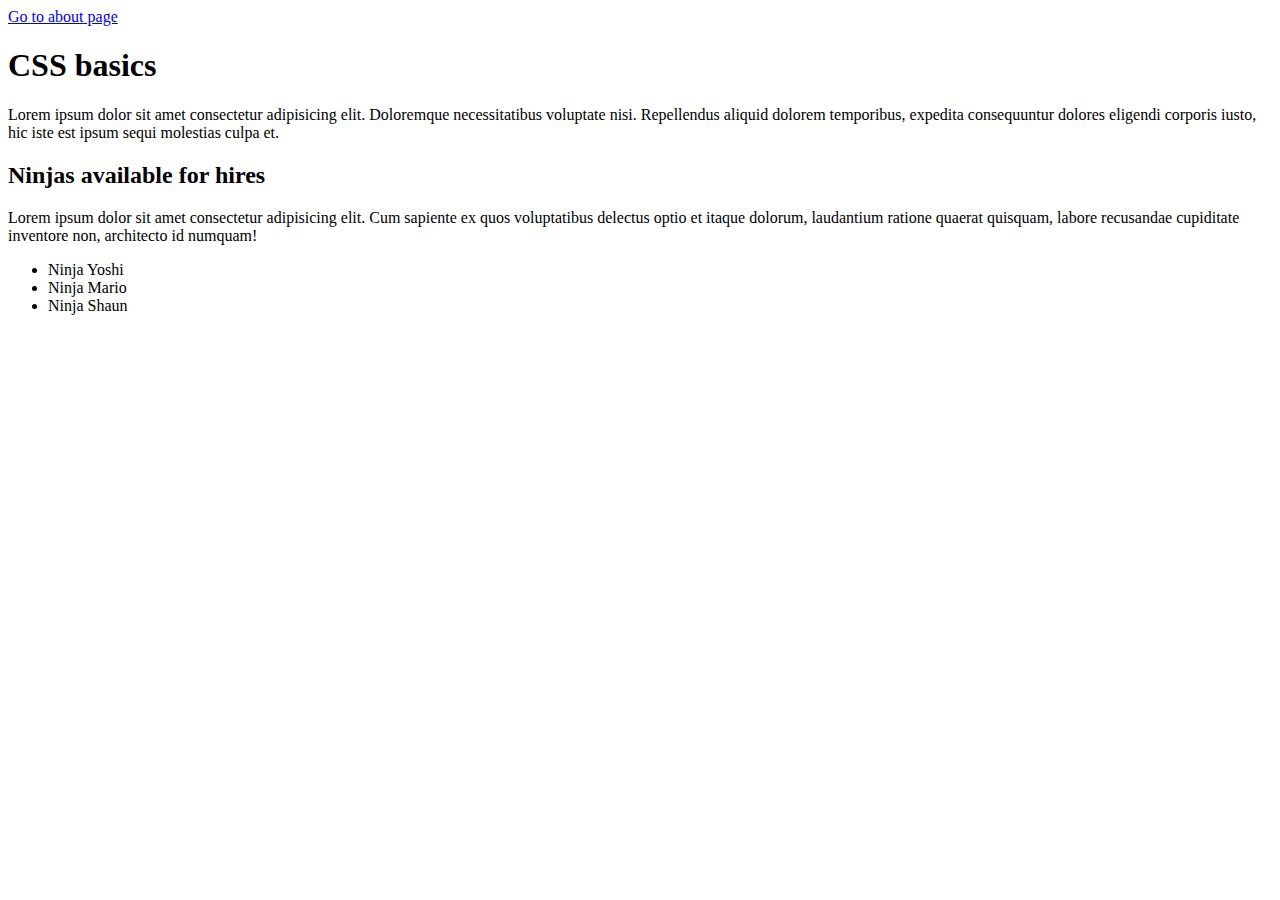
==== index.html @ 7f050b72 "CSS Tutorial-Day 1" ====
<!DOCTYPE html>
<html lang="en">
<head>
    <meta charset="UTF-8">
    <meta name="viewport" content="width=device-width, initial-scale=1.0">
    <title>Document</title>
    <link rel="stylesheet" href="css/main.css">
</head>
<body>
    <a href="about.html">Go to about page</a>
    <h1>CSS basics</h1>

    <p>Lorem ipsum dolor sit amet consectetur adipisicing elit. Doloremque necessitatibus voluptate nisi. Repellendus aliquid dolorem temporibus, expedita consequuntur dolores eligendi corporis iusto, hic iste est ipsum sequi molestias culpa et.</p>

    <div>
        <h2>Ninjas available for hires</h2>
        <p>Lorem ipsum dolor sit amet consectetur adipisicing elit. Cum sapiente ex quos voluptatibus delectus optio et itaque dolorum, laudantium ratione quaerat quisquam, labore recusandae cupiditate inventore non, architecto id numquam!</p>
        <ul>
            <li>Ninja Yoshi</li>
            <li>Ninja Mario</li>
            <li>Ninja Shaun</li>
        </ul>
    </div>
</body>
</html>
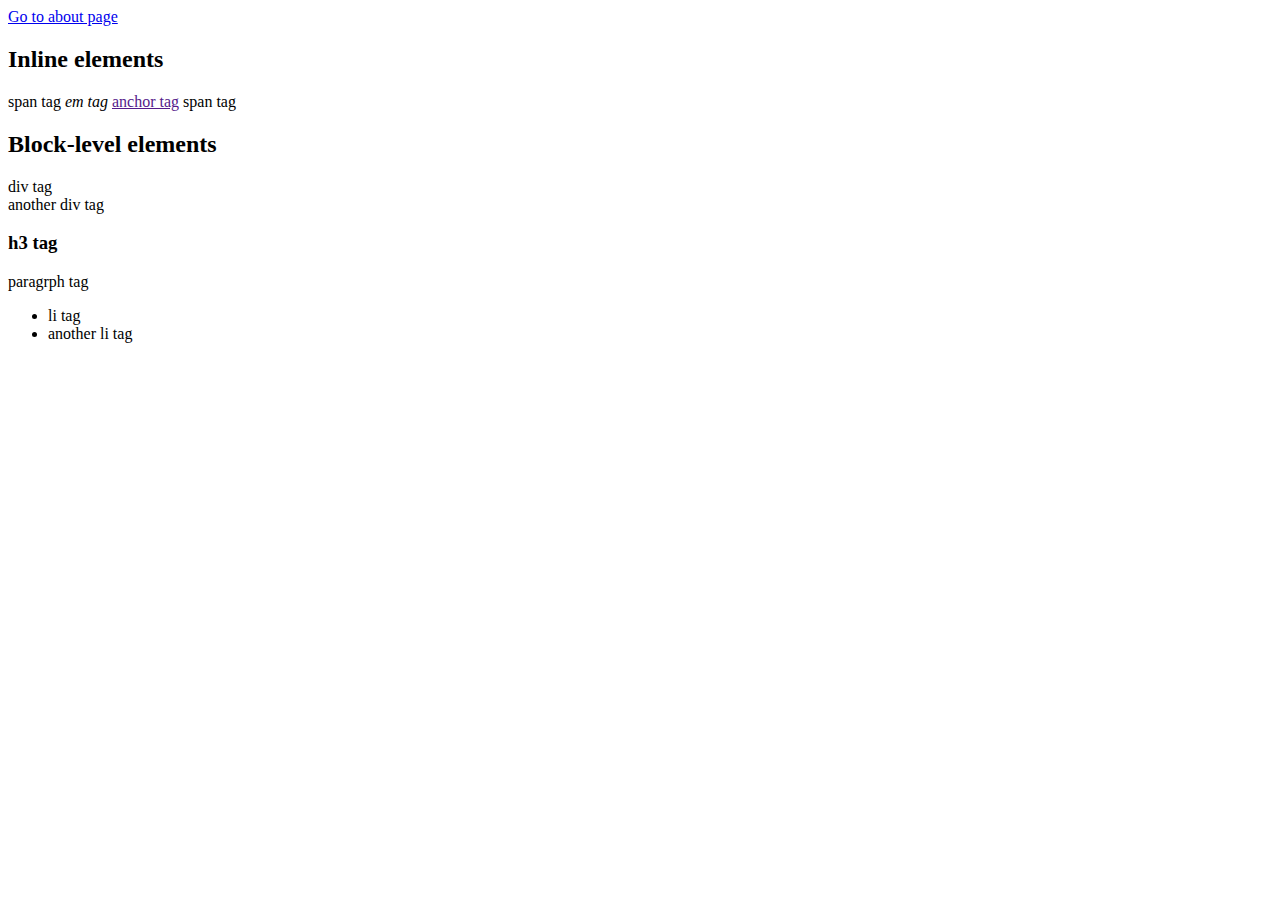
==== commit 6479b7c1: "End of Video 1" ====
--- a/index.html
+++ b/index.html
@@ -3,23 +3,28 @@
 <head>
     <meta charset="UTF-8">
     <meta name="viewport" content="width=device-width, initial-scale=1.0">
-    <title>Document</title>
+    <title>CSS bacics</title>
     <link rel="stylesheet" href="css/main.css">
 </head>
 <body>
     <a href="about.html">Go to about page</a>
-    <h1>CSS basics</h1>
 
-    <p>Lorem ipsum dolor sit amet consectetur adipisicing elit. Doloremque necessitatibus voluptate nisi. Repellendus aliquid dolorem temporibus, expedita consequuntur dolores eligendi corporis iusto, hic iste est ipsum sequi molestias culpa et.</p>
+    <h2>Inline elements</h2>
+    <span>span tag</span>
+    <em>em tag</em>
+    <a href="">anchor tag</a>
+    <span>span tag</span>
 
-    <div>
-        <h2>Ninjas available for hires</h2>
-        <p>Lorem ipsum dolor sit amet consectetur adipisicing elit. Cum sapiente ex quos voluptatibus delectus optio et itaque dolorum, laudantium ratione quaerat quisquam, labore recusandae cupiditate inventore non, architecto id numquam!</p>
-        <ul>
-            <li>Ninja Yoshi</li>
-            <li>Ninja Mario</li>
-            <li>Ninja Shaun</li>
-        </ul>
-    </div>
+    <h2>Block-level elements</h2>
+
+    <div>div tag</div>
+    <div>another div tag</div>
+    <h3>h3 tag</h3>
+    <p>paragrph tag</p>
+    <ul>
+        <li>li tag</li>
+        <li>another li tag</li>
+    </ul>
+
 </body>
 </html>